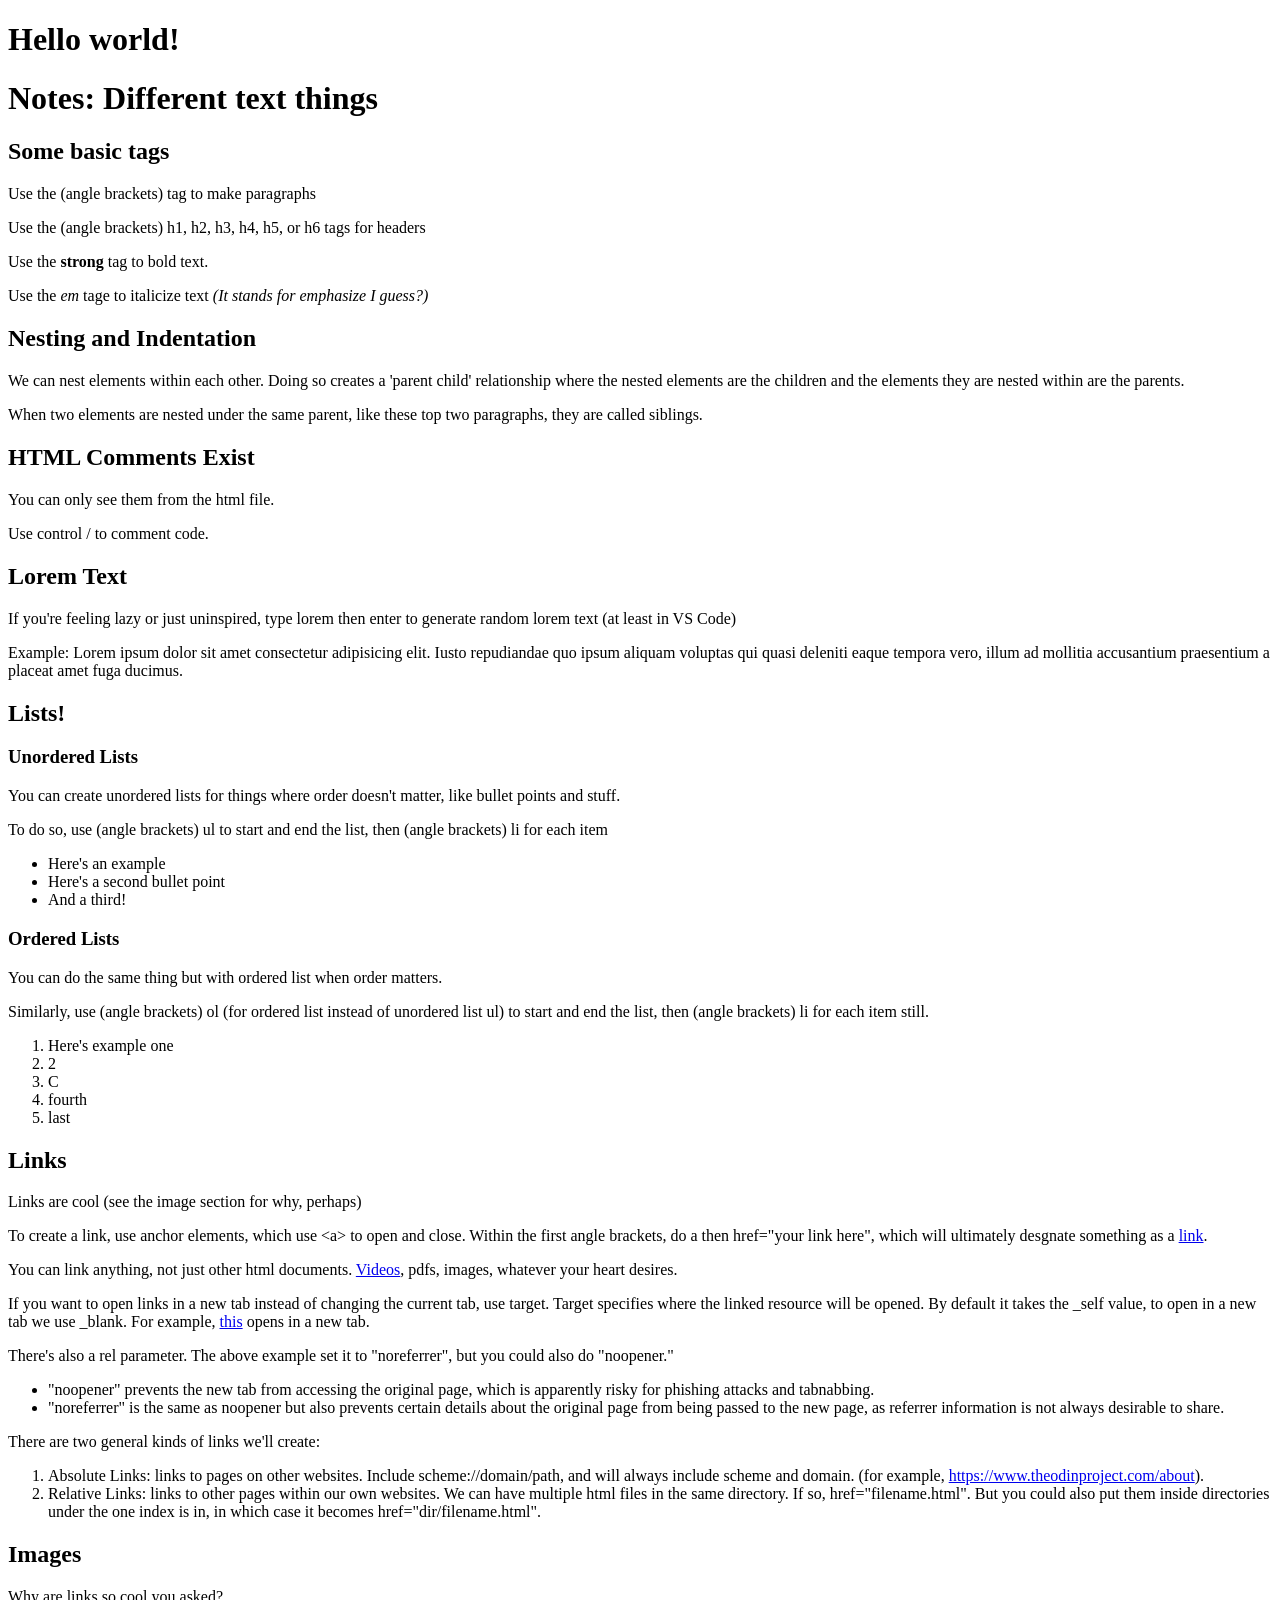
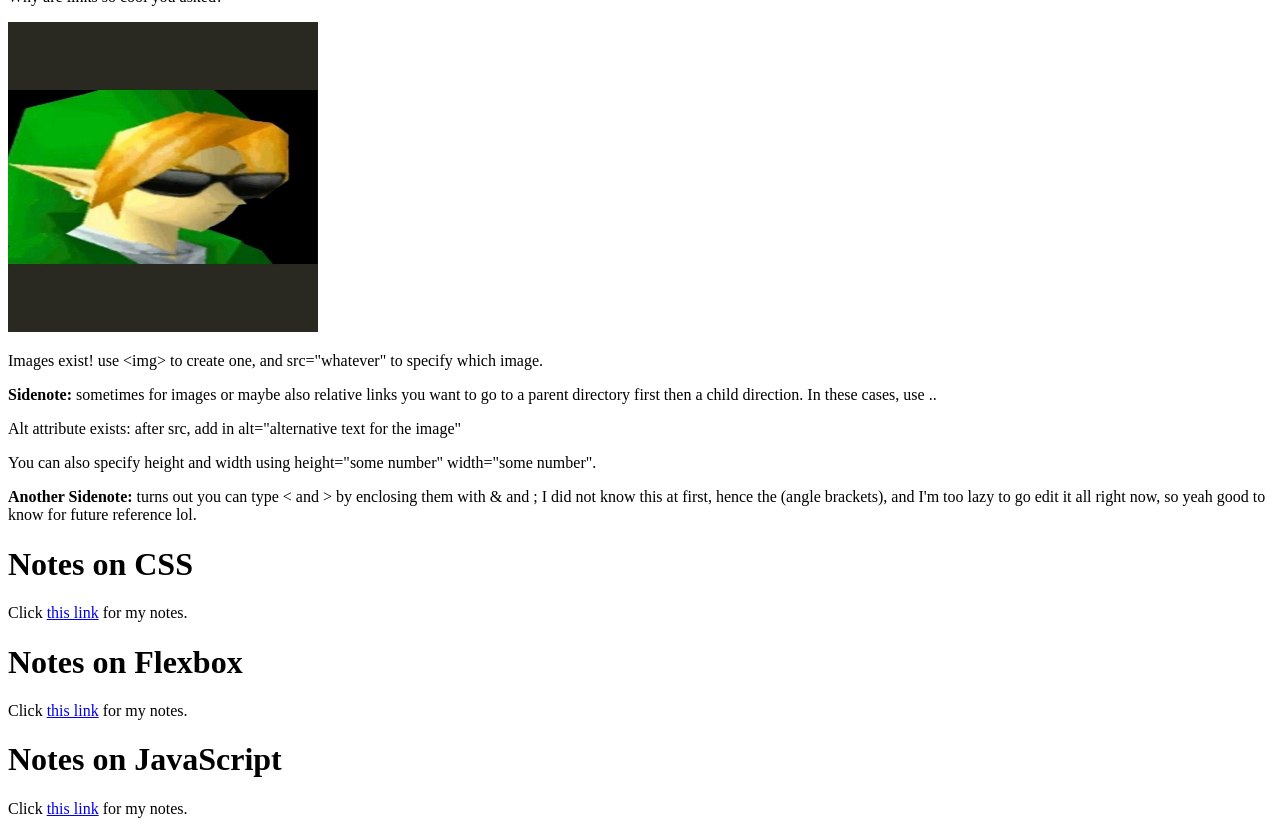
==== index.html @ 065f488a "Copy my notes files for html, css, flexbox, and javascript into this repo, along with styles and scr" ====
<!DOCTYPE html>
<html lang="en">
<head>
    <meta charset="UTF-8">
    <meta name="viewport" content="width=device-width, initial-scale=1.0">
    <title>TOP Testing</title>
</head>
<body>
    <h1>Hello world!</h1>
    <h1>Notes: Different text things</h1>
        <h2>Some basic tags</h2>
            <p>Use the (angle brackets) tag to make paragraphs</p>
            <p>Use the (angle brackets) h1, h2, h3, h4, h5, or h6 tags for headers</p>
            <p>Use the <strong>strong</strong> tag to bold text.</p>
            <p>Use the <em>em</em> tage to italicize text <em>(It stands for emphasize I guess?)</em></p>
        <h2>Nesting and Indentation</h2>
            <p>We can nest elements within each other. Doing so creates a 'parent child' relationship where the nested elements are the children and the elements they are nested within are the parents.</p>
            <p>When two elements are nested under the same parent, like these top two paragraphs, they are called siblings.</p>
        <h2>HTML Comments Exist</h2>
            <!-- You can't see them from the web browser-->
             <p>You can only see them from the html file.</p>
             <p>Use control / to comment code.</p>
        <h2>Lorem Text</h2>
            <p>If you're feeling lazy or just uninspired, type lorem then enter to generate random lorem text (at least in VS Code)</p>
            <p>Example: Lorem ipsum dolor sit amet consectetur adipisicing elit. Iusto repudiandae quo ipsum aliquam voluptas qui quasi deleniti eaque tempora vero, illum ad mollitia accusantium praesentium a placeat amet fuga ducimus.</p>
        <h2>Lists!</h2>
            <h3>Unordered Lists</h3>
                <p>You can create unordered lists for things where order doesn't matter, like bullet points and stuff.</p>
                <p>To do so, use (angle brackets) ul to start and end the list, then (angle brackets) li for each item</p>
                <ul>
                    <li>Here's an example</li>
                    <li>Here's a second bullet point</li>
                    <li>And a third!</li>
                </ul>
            <h3>Ordered Lists</h3>
                <p>You can do the same thing but with ordered list when order matters.</p>
                <p>Similarly, use (angle brackets) ol (for ordered list instead of unordered list ul) to start and end the list, then (angle brackets) li for each item still.</p>
                <ol>
                    <li>Here's example one</li>
                    <li>2</li>
                    <li>C</li>
                    <li>fourth</li>
                    <li>last</li>
                </ol>
        <h2>Links</h2>
            <p>Links are cool (see the image section for why, perhaps)</p>
            <p>To create a link, use anchor elements, which use &lt;a&gt; to open and close. Within the first angle brackets, do a then href="your link here", which will ultimately desgnate something as a <a href="https://zelda.fandom.com/wiki/Link">link</a>.</p>
            <p>You can link anything, not just other html documents. <a href="https://www.youtube.com/watch?v=dQw4w9WgXcQ">Videos</a>, pdfs, images, whatever your heart desires.</p>
            <!--I'm too lazy to find clever links for pdf and images, but could definitely do something funny there...-->
            <p>If you want to open links in a new tab instead of changing the current tab, use target. Target specifies where the linked resource will be opened. By default it takes the _self value, to open in a new tab we use _blank. For example, <a href="https://www.google.com/fbx?fbx=snake_arcade" target="_blank" rel="noreferrer">this</a> opens in a new tab.</p>
            <p>There's also a rel parameter. The above example set it to "noreferrer", but you could also do "noopener."</p>
            <ul>
                <li>"noopener" prevents the new tab from accessing the original page, which is apparently risky for phishing attacks and tabnabbing.</li>
                <li>"noreferrer" is the same as noopener but also prevents certain details about the original page from being passed to the new page, as referrer information is not always desirable to share.</li>
            </ul>
            <p>There are two general kinds of links we'll create:</p>
            <ol>
                <li>Absolute Links: links to pages on other websites. Include scheme://domain/path, and will always include scheme and domain. (for example, <a href="https://www.theodinproject.com/about">https://www.theodinproject.com/about</a>).</li>
                <li>Relative Links: links to other pages within our own websites. We can have multiple html files in the same directory. If so, href="filename.html". But you could also put them inside directories under the one index is in, in which case it becomes href="dir/filename.html".</li>
            </ol>
        <h2>Images</h2>
            <p>Why are links so cool you asked?</p>
            <img src="./images/link_sunglasses.jpg" alt="Cool Link" height="310" width="310">
            <p>Images exist! use &lt;img&gt; to create one, and src="whatever" to specify which image.</p>
            <p><strong>Sidenote:</strong> sometimes for images or maybe also relative links you want to go to a parent directory first then a child direction. In these cases, use ..</p>
            <p>Alt attribute exists: after src, add in alt="alternative text for the image"</p>
            <p>You can also specify height and width using height="some number" width="some number".</p>
            <p><strong>Another Sidenote:</strong> turns out you can type &lt; and &gt; by enclosing them with &amp; and ; I did not know this at first, hence the (angle brackets), and I'm too lazy to go edit it all right now, so yeah good to know for future reference lol.</p>
    
    <h1>Notes on CSS</h1>
            <p>Click <a href="css-notes.html">this link</a> for my notes.</p>
    <h1>Notes on Flexbox</h1>
            <p>Click <a href="flexbox-notes.html">this link</a> for my notes.</p>
    <h1>Notes on JavaScript</h1>
            <p>Click <a href="javascript-notes.html">this link</a> for my notes.</p>

</body>
</html>
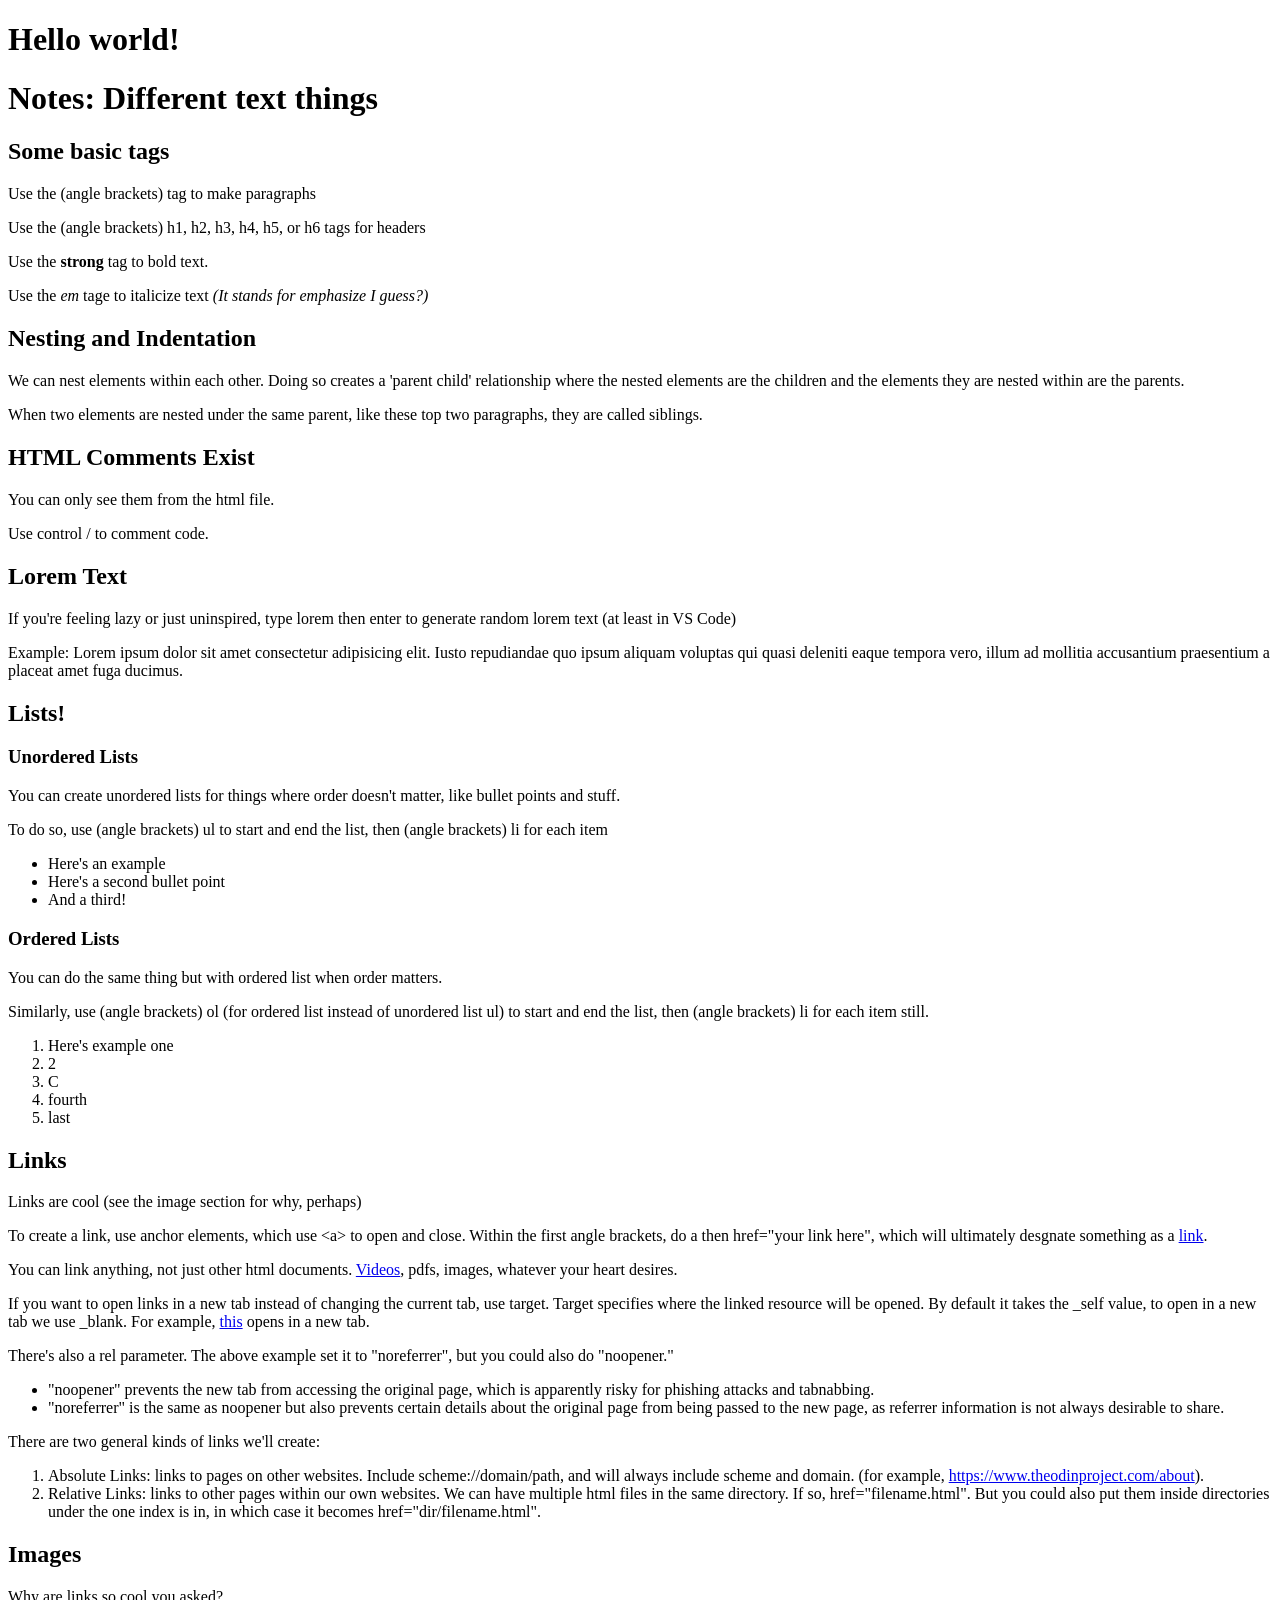
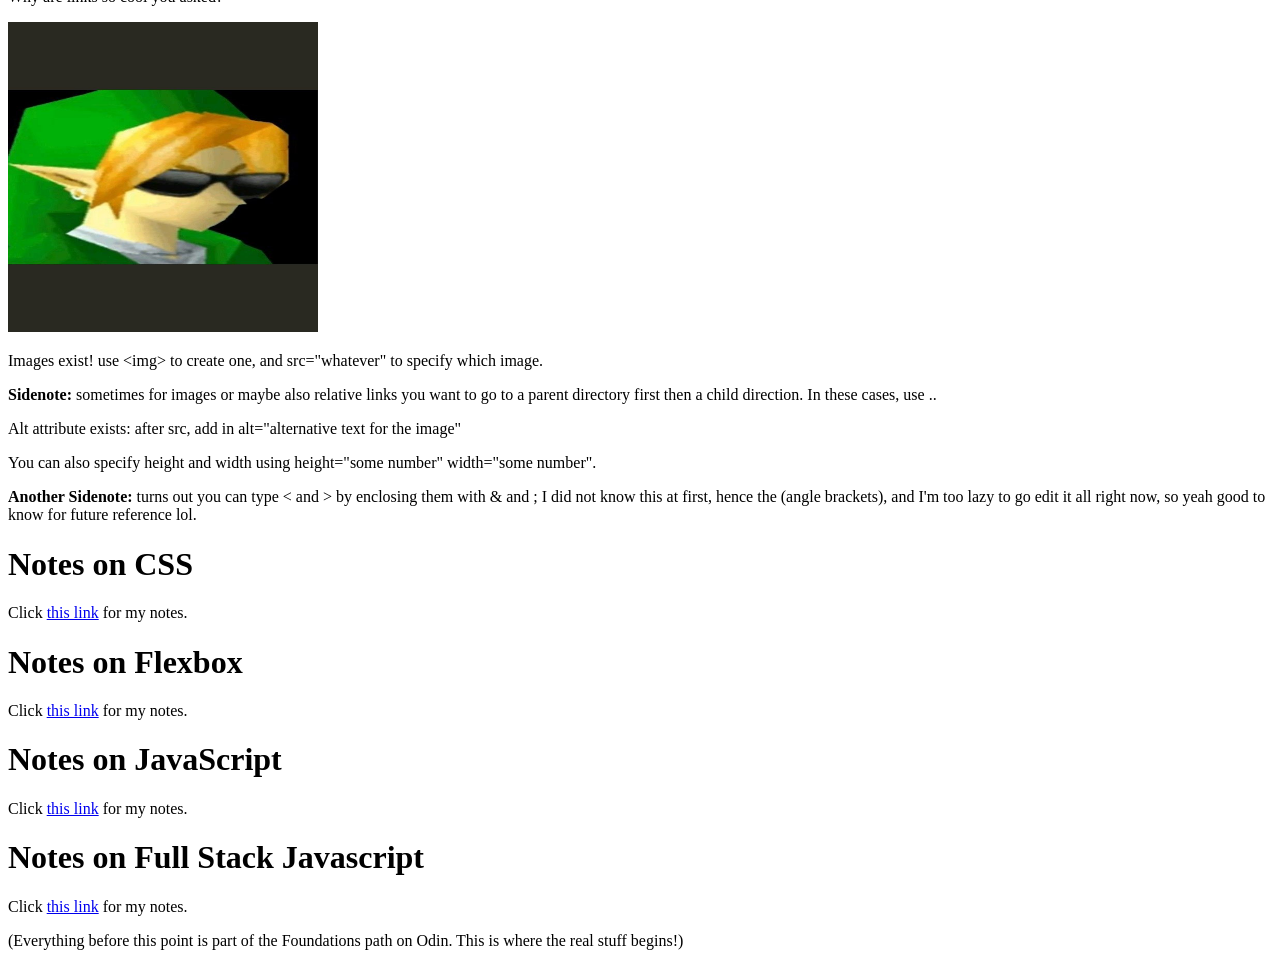
==== commit a3b40078: "worked with SVGs, cleaned up notes, created pistach icon" ====
--- a/index.html
+++ b/index.html
@@ -73,6 +73,9 @@
             <p>Click <a href="flexbox-notes.html">this link</a> for my notes.</p>
     <h1>Notes on JavaScript</h1>
             <p>Click <a href="javascript-notes.html">this link</a> for my notes.</p>
+    <h1>Notes on Full Stack Javascript</h1>
+            <p>Click <a href="advanced/advanced-js-notes.html">this link</a> for my notes.</p>
+            <p>(Everything before this point is part of the Foundations path on Odin. This is where the real stuff begins!)</p>
 
 </body>
 </html>
